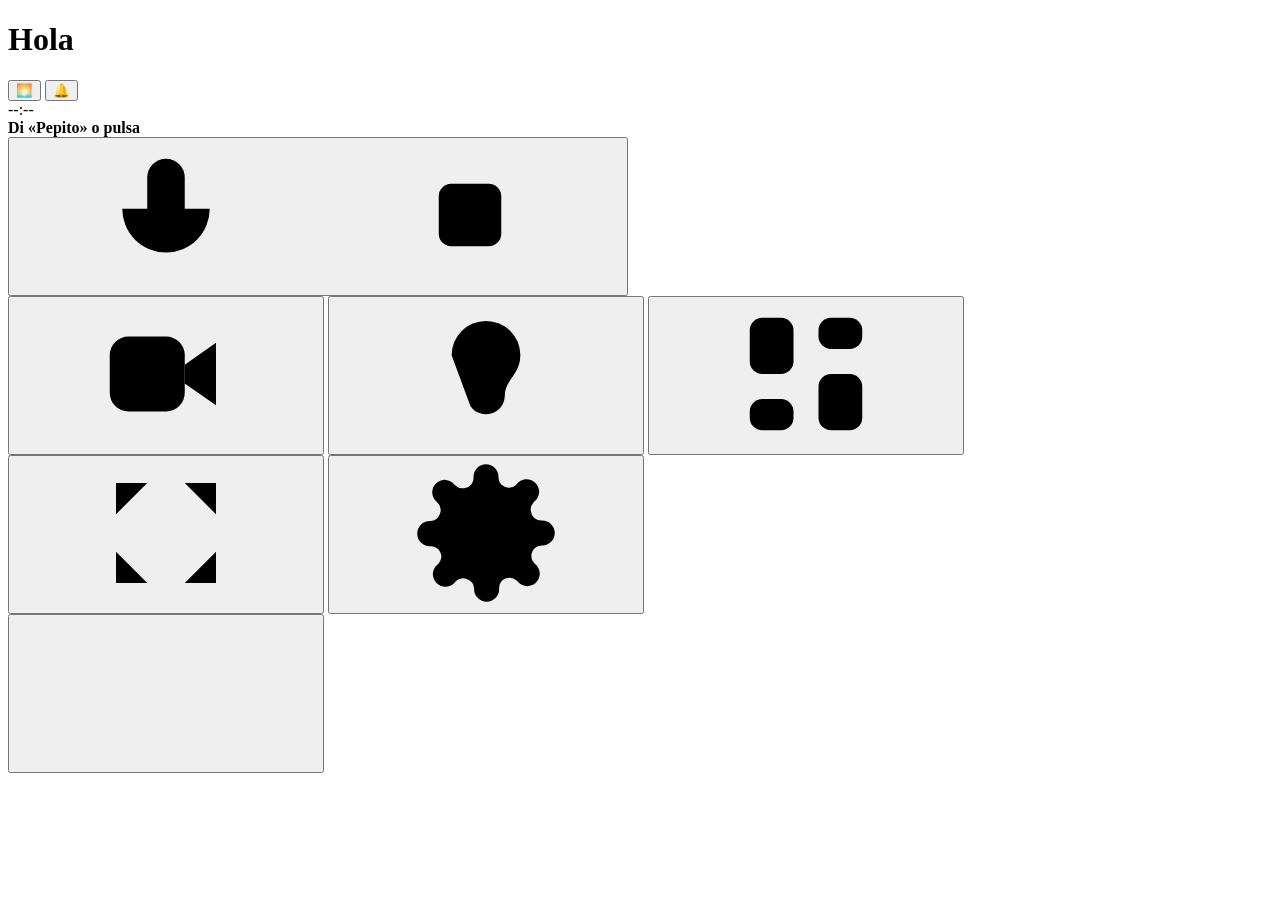
==== web/index.html @ 86ccf9b0 "Cortex 0.1.0: gestures + Pepito voice assistant" ====
<!doctype html>
<html lang="es">
<head>
<meta charset="utf-8">
<meta name="viewport" content="width=device-width, initial-scale=1">
<title>Cortex</title>
<link rel="preconnect" href="https://fonts.googleapis.com">
<link rel="preconnect" href="https://fonts.gstatic.com" crossorigin>
<link rel="stylesheet" href="https://fonts.googleapis.com/css2?family=Nunito:wght@400;500;600;700;800;900&display=swap">
<link rel="stylesheet" href="/static/vendor/gridstack.min.css">
<link rel="stylesheet" href="/static/style.css">
</head>
<body data-state="idle">

<svg width="0" height="0" style="position:absolute" aria-hidden="true">
  <symbol id="i-mic" viewBox="0 0 24 24"><path d="M12 15a3 3 0 0 0 3-3V6a3 3 0 1 0-6 0v6a3 3 0 0 0 3 3Z"/><path d="M19 11a7 7 0 0 1-14 0M12 18v3"/></symbol>
  <symbol id="i-mic-off" viewBox="0 0 24 24"><path d="M15 9.4V6a3 3 0 0 0-5.7-1.3M9 9v3a3 3 0 0 0 5.1 2.1M19 11a7 7 0 0 1-1.2 3.9M5 11a7 7 0 0 0 11.3 5.5M12 18v3M3 3l18 18"/></symbol>
  <symbol id="i-stop" viewBox="0 0 24 24"><rect x="7" y="7" width="10" height="10" rx="2"/></symbol>
  <symbol id="i-layout" viewBox="0 0 24 24"><rect x="3" y="3" width="7" height="9" rx="2"/><rect x="14" y="3" width="7" height="5" rx="2"/><rect x="14" y="12" width="7" height="9" rx="2"/><rect x="3" y="16" width="7" height="5" rx="2"/></symbol>
  <symbol id="i-gear" viewBox="0 0 24 24"><circle cx="12" cy="12" r="3"/><path d="M19.4 15a1.7 1.7 0 0 0 .3 1.8l.1.1a2 2 0 1 1-2.8 2.8l-.1-.1a1.7 1.7 0 0 0-1.8-.3 1.7 1.7 0 0 0-1 1.5V21a2 2 0 1 1-4 0v-.1a1.7 1.7 0 0 0-1.1-1.5 1.7 1.7 0 0 0-1.8.3l-.1.1a2 2 0 1 1-2.8-2.8l.1-.1a1.7 1.7 0 0 0 .3-1.8 1.7 1.7 0 0 0-1.5-1H3a2 2 0 1 1 0-4h.1a1.7 1.7 0 0 0 1.5-1.1 1.7 1.7 0 0 0-.3-1.8l-.1-.1a2 2 0 1 1 2.8-2.8l.1.1a1.7 1.7 0 0 0 1.8.3H9a1.7 1.7 0 0 0 1-1.5V3a2 2 0 1 1 4 0v.1a1.7 1.7 0 0 0 1 1.5 1.7 1.7 0 0 0 1.8-.3l.1-.1a2 2 0 1 1 2.8 2.8l-.1.1a1.7 1.7 0 0 0-.3 1.8V9a1.7 1.7 0 0 0 1.5 1H21a2 2 0 1 1 0 4h-.1a1.7 1.7 0 0 0-1.5 1Z"/></symbol>
  <symbol id="i-refresh" viewBox="0 0 24 24"><path d="M20 11a8 8 0 0 0-14.6-4.5M4 4v4h4M4 13a8 8 0 0 0 14.6 4.5M20 20v-4h-4"/></symbol>
  <symbol id="i-plus" viewBox="0 0 24 24"><path d="M12 5v14M5 12h14"/></symbol>
  <symbol id="i-send" viewBox="0 0 24 24"><path d="M5 12h13M13 6l6 6-6 6"/></symbol>
  <symbol id="i-x" viewBox="0 0 24 24"><path d="M6 6l12 12M18 6 6 18"/></symbol>
  <symbol id="i-check" viewBox="0 0 24 24"><path d="m5 12.5 4.5 4.5L19 7.5"/></symbol>
  <symbol id="i-play" viewBox="0 0 24 24"><path d="M8 5.5v13l10.5-6.5L8 5.5Z"/></symbol>
  <symbol id="i-pause" viewBox="0 0 24 24"><path d="M8 5v14M16 5v14"/></symbol>
  <symbol id="i-next" viewBox="0 0 24 24"><path d="M6 5.5v13l9-6.5-9-6.5ZM18 5v14"/></symbol>
  <symbol id="i-prev" viewBox="0 0 24 24"><path d="M18 5.5v13l-9-6.5 9-6.5ZM6 5v14"/></symbol>
  <symbol id="i-note" viewBox="0 0 24 24"><path d="M9 18V5l12-2v13"/><circle cx="6" cy="18" r="3"/><circle cx="18" cy="16" r="3"/></symbol>
  <symbol id="i-camera" viewBox="0 0 24 24"><path d="M15 10.5 20 7v10l-5-3.5"/><rect x="3" y="6" width="12" height="12" rx="3"/></symbol>
  <symbol id="i-eye" viewBox="0 0 24 24"><path d="M2 12s3.5-7 10-7 10 7 10 7-3.5 7-10 7S2 12 2 12Z"/><circle cx="12" cy="12" r="3"/></symbol>
  <symbol id="i-hand" viewBox="0 0 24 24"><path d="M18 11V6a2 2 0 0 0-4 0v5M14 10V4a2 2 0 0 0-4 0v6M10 10.5V6a2 2 0 0 0-4 0v8"/><path d="M18 8a2 2 0 1 1 4 0v6a8 8 0 0 1-8 8h-2c-2.8 0-4.5-.9-6-2.4l-3.6-3.6a2 2 0 0 1 2.8-2.8L7 15"/></symbol>
  <symbol id="i-expand" viewBox="0 0 24 24"><path d="M4 9V4h5M20 9V4h-5M4 15v5h5M20 15v5h-5"/></symbol>
  <symbol id="i-trash" viewBox="0 0 24 24"><path d="M4 7h16M10 11v6M14 11v6M5 7l1 12a2 2 0 0 0 2 2h8a2 2 0 0 0 2-2l1-12M9 7V4h6v3"/></symbol>
  <symbol id="i-rec" viewBox="0 0 24 24"><circle cx="12" cy="12" r="6" fill="currentColor" stroke="none"/></symbol>
  <symbol id="i-pencil" viewBox="0 0 24 24"><path d="M4 20h4L19 9a2.8 2.8 0 0 0-4-4L4 16v4ZM13.5 6.5l4 4"/></symbol>
  <symbol id="i-search" viewBox="0 0 24 24"><circle cx="11" cy="11" r="7"/><path d="m20 20-3.5-3.5"/></symbol>
  <symbol id="i-timer" viewBox="0 0 24 24"><circle cx="12" cy="13" r="8"/><path d="M12 9v4l2.5 2.5M10 2h4"/></symbol>
  <symbol id="i-vol" viewBox="0 0 24 24"><path d="M4 9.5h3.5L12 5.5v13l-4.5-4H4v-5Z"/><path d="M15.5 9a4 4 0 0 1 0 6M18 6.5a7.5 7.5 0 0 1 0 11"/></symbol>
  <symbol id="i-ear" viewBox="0 0 24 24"><path d="M6.5 9a5.5 5.5 0 0 1 11 0c0 3-2.5 4-2.5 6.5a3 3 0 0 1-5.5 1.6"/><path d="M9.5 9.5a2.5 2.5 0 0 1 5 0c0 1.5-1.5 1.8-1.5 3"/></symbol>
  <symbol id="i-ear-off" viewBox="0 0 24 24"><path d="M6.5 9a5.5 5.5 0 0 1 9.4-3.9M17.5 9c0 3-2.5 4-2.5 6.5a3 3 0 0 1-5.5 1.6M3 3l18 18"/></symbol>
  <symbol id="i-moon" viewBox="0 0 24 24"><path d="M20 14.5A8 8 0 0 1 9.5 4a8 8 0 1 0 10.5 10.5Z"/></symbol>
  <!-- tiempo -->
  <symbol id="w-sun" viewBox="0 0 24 24"><circle cx="12" cy="12" r="4"/><path d="M12 2v2M12 20v2M4.9 4.9l1.4 1.4M17.7 17.7l1.4 1.4M2 12h2M20 12h2M4.9 19.1l1.4-1.4M17.7 6.3l1.4-1.4"/></symbol>
  <symbol id="w-cloud" viewBox="0 0 24 24"><path d="M7 18a4.5 4.5 0 0 1-.6-9A6 6 0 0 1 18 9.5a4.3 4.3 0 0 1-.5 8.5H7Z"/></symbol>
  <symbol id="w-cloud-sun" viewBox="0 0 24 24"><path d="M9 3v1.5M3.6 5.6l1 1M2 11h1.5M13.4 5.6l-1 1"/><path d="M5.5 11.5A4 4 0 0 1 12.7 9"/><path d="M9 20a3.8 3.8 0 0 1-.4-7.6A5 5 0 0 1 18.3 13a3.5 3.5 0 0 1-.3 7H9Z"/></symbol>
  <symbol id="w-rain" viewBox="0 0 24 24"><path d="M7 15a4.5 4.5 0 0 1-.6-9A6 6 0 0 1 18 6.5a4.3 4.3 0 0 1-.5 8.5H7Z"/><path d="M8 18l-1 3M12 18l-1 3M16 18l-1 3"/></symbol>
  <symbol id="w-drizzle" viewBox="0 0 24 24"><path d="M7 15a4.5 4.5 0 0 1-.6-9A6 6 0 0 1 18 6.5a4.3 4.3 0 0 1-.5 8.5H7Z"/><path d="M8 19v.5M12 19v.5M16 19v.5"/></symbol>
  <symbol id="w-snow" viewBox="0 0 24 24"><path d="M7 15a4.5 4.5 0 0 1-.6-9A6 6 0 0 1 18 6.5a4.3 4.3 0 0 1-.5 8.5H7Z"/><path d="M8 19h.01M12 19h.01M16 19h.01M10 21.5h.01M14 21.5h.01"/></symbol>
  <symbol id="w-storm" viewBox="0 0 24 24"><path d="M7 15a4.5 4.5 0 0 1-.6-9A6 6 0 0 1 18 6.5a4.3 4.3 0 0 1-.5 8.5H7Z"/><path d="m13 13-3 5h4l-3 4"/></symbol>
  <symbol id="w-fog" viewBox="0 0 24 24"><path d="M7 13a4.5 4.5 0 0 1-.6-9A6 6 0 0 1 18 4.5a4.3 4.3 0 0 1-.5 8.5H7Z"/><path d="M4 17h16M6 21h12"/></symbol>
</svg>

<header class="top">
  <div class="hello">
    <h1 id="greeting">Hola</h1>
    <p id="date"></p>
  </div>
  <div class="top-music" id="topMusic"></div>
  <div class="top-right">
    <button class="chip" id="morningChip" title="Resumen matinal: correos, tiempo, fútbol, tu día, tareas y avisos">🌅</button>
    <button class="chip" id="quietChip" title="Modo silencio: los avisos no se dicen en voz alta">🔔</button>
    <span class="chip meter-chip" id="batteryChip" hidden title="Batería del portátil"></span>
    <span class="chip meter-chip" id="creditsChip" hidden title="Uso de Claude (límite de la sesión)"></span>
    <button class="chip" id="weatherChip" hidden title="El tiempo"><svg><use href="#w-sun"/></svg><b></b></button>
    <div class="clock" id="clock">--:--</div>
    <!-- micro: negro en reposo, verde cuando escucha o habla; al pasar el ratón se ve la conversación -->
    <div class="voice" id="voice">
      <div class="voice-pill" id="voicePill">
        <div class="bars" id="bars"><i></i><i></i><i></i><i></i><i></i></div>
        <div class="voice-text"><b id="stateLabel">Di «Pepito» o pulsa</b><span id="stateSub"></span></div>
      </div>
      <button class="talk" id="talkBtn" aria-label="Hablar con Pepito" title="Hablar con Pepito (espacio)">
        <svg class="ico-mic"><use href="#i-mic"/></svg>
        <svg class="ico-stop"><use href="#i-stop"/></svg>
      </button>
    </div>
    <div class="tools">
      <button class="icon-btn" id="cameraBtn" title="Ver cámara y gestos"><svg><use href="#i-camera"/></svg></button>
      <button class="icon-btn" id="wakeBtn" title="Escuchar «Pepito»"><svg><use href="#i-ear"/></svg></button>
      <button class="icon-btn" id="editBtn" title="Personalizar panel"><svg><use href="#i-layout"/></svg></button>
      <button class="icon-btn" id="fullBtn" title="Pantalla completa"><svg><use href="#i-expand"/></svg></button>
      <button class="icon-btn" id="settingsBtn" title="Ajustes"><svg><use href="#i-gear"/></svg></button>
    </div>
  </div>
</header>

<!-- el tiempo: se despliega desde su botón de arriba (ya no es una tarjeta) -->
<section class="card weather weather-pop" id="weatherPop" hidden>
  <div class="card-head"><h2>Tiempo</h2><span class="sp-device" id="wPlace"></span></div>
  <div class="w-now">
    <svg class="w-icon" id="wIcon"><use href="#w-sun"/></svg>
    <div><div class="w-temp" id="wTemp">--°</div><div class="note" id="wText"></div></div>
  </div>
  <div class="w-hours" id="wHours"></div>
  <div class="w-days" id="wDays"></div>
</section>

<!-- barra de edición del panel -->
<div class="editbar" id="editbar" hidden>
  <div class="editbar-text"><b>Personalizar</b><span>Arrastra las tarjetas y estíralas desde la bolita verde. Toca para mostrar u ocultar:</span></div>
  <div class="widget-chips" id="widgetChips"></div>
  <div class="editbar-actions">
    <button class="text-btn" id="resetLayout">Restablecer</button>
    <button class="btn" id="doneEdit"><svg><use href="#i-check"/></svg>Listo</button>
  </div>
</div>

<main class="grid-stack" id="grid"></main>
<!-- tarjeta abierta en grande (las demás se encogen a la derecha) -->
<section class="focus" id="focus"><button class="focus-close" id="focusClose" aria-label="Cerrar" title="Cerrar (Esc)"><svg><use href="#i-x"/></svg></button></section>
<!-- la conversación sale al pasar el ratón por el micro -->
<aside class="chat-pop" id="chatPop"></aside>

<template id="tpl-chat">
  <section class="card chat">
    <div class="card-head">
      <h2>Conversación</h2>
      <button class="text-btn" id="newChatBtn"><svg><use href="#i-plus"/></svg>Nueva</button>
    </div>
    <div class="messages" id="messages"></div>
    <form class="composer" id="composer">
      <input id="textInput" autocomplete="off" placeholder="Escríbele a Pepito…">
      <button type="submit" class="send" aria-label="Enviar"><svg><use href="#i-send"/></svg></button>
    </form>
  </section>
</template>

<template id="tpl-status">
  <section class="card">
    <div class="card-head"><h2>Estado</h2></div>
    <ul class="status scroll" id="statusList"></ul>
  </section>
</template>

<template id="tpl-spotify">
  <section class="player">
    <div class="pl-bg" id="spBg"></div>
    <div class="pl-off" id="spOff" hidden>
      <span class="pl-note"><svg><use href="#i-note"/></svg></span>
      <span id="spOffText">Conecta tu cuenta para poner música por voz.</span>
      <a class="btn primary" href="/spotify/login" id="spConnect">Conectar Spotify</a>
    </div>
    <div class="pl-on" id="spOn" hidden>
      <div class="sp-cover" id="spCover"><svg><use href="#i-note"/></svg></div>
      <div class="pl-meta">
        <div class="sp-title" id="spTitle">Nada sonando</div>
        <div class="sp-artist"><span id="spArtist">Di «Pepito, pon la playlist…»</span><span class="sp-device" id="spDevice"></span></div>
        <div class="sp-progress"><span id="spProgress"></span></div>
      </div>
      <div class="pl-ctrl">
        <button class="pl-btn" data-sp="previous" aria-label="Anterior"><svg><use href="#i-prev"/></svg></button>
        <button class="sp-play" data-sp="toggle" aria-label="Reproducir o pausar"><svg><use href="#i-play" id="spPlayIcon"/></svg></button>
        <button class="pl-btn" data-sp="next" aria-label="Siguiente"><svg><use href="#i-next"/></svg></button>
      </div>
      <label class="pl-vol" title="Volumen"><svg><use href="#i-vol"/></svg><input type="range" min="0" max="100" id="spVolume" aria-label="Volumen"></label>
    </div>
  </section>
</template>

<template id="tpl-gestures">
  <section class="card gestures">
    <div class="card-head"><h2>Gestos</h2><button class="text-btn" data-open-camera><svg><use href="#i-camera"/></svg>Ver cámara</button></div>
    <div class="g-state" id="gState"><i></i><span>Cámara apagada</span></div>
    <div class="g-last" id="gLast"></div>
    <ul class="g-map scroll" id="gMap"></ul>
  </section>
</template>

<template id="tpl-avisos">
  <section class="card">
    <div class="card-head"><h2>Avisos</h2><button class="text-btn" id="avisoAddBtn"><svg><use href="#i-plus"/></svg>Nuevo</button></div>
    <form class="aviso-form" id="avisoForm" hidden>
      <input class="input" name="texto" placeholder="¿Qué te recuerdo?" required maxlength="120">
      <input class="input" name="cuando" type="datetime-local" required>
      <select class="input" name="repetir">
        <option value="">Una vez</option><option value="diario">Cada día</option><option value="laborables">Laborables</option>
        <option value="findes">Fines de semana</option><option value="semanal">Cada semana</option><option value="mensual">Cada mes</option>
      </select>
      <button class="btn" type="submit">Guardar</button>
    </form>
    <ul class="rows avisos scroll" id="avisosList"></ul>
  </section>
</template>

<template id="tpl-today">
  <section class="card">
    <div class="card-head"><h2>Hoy</h2><span class="pill" id="todayMode"></span><button class="icon-btn sm" data-edit="horario" aria-label="Editar" title="Editar"><svg><use href="#i-pencil"/></svg></button></div>
    <ul class="timeline scroll" id="todayList"></ul>
  </section>
</template>

<template id="tpl-tasks">
  <section class="card">
    <div class="card-head"><h2>Tareas</h2><span class="count" id="tasksCount"></span><button class="text-btn" id="taskAddBtn"><svg><use href="#i-plus"/></svg>Nueva</button></div>
    <ul class="tasks scroll" id="tasksList"></ul>
  </section>
</template>

<template id="tpl-betis">
  <section class="card">
    <div class="card-head"><h2>Betis</h2><button class="icon-btn sm" data-edit="betis" aria-label="Editar" title="Editar"><svg><use href="#i-pencil"/></svg></button></div>
    <div class="betis-next" id="betisNext"></div>
    <ul class="rows scroll" id="betisList"></ul>
  </section>
</template>

<template id="tpl-gym">
  <section class="card">
    <div class="card-head"><h2>Gym</h2><button class="icon-btn sm" data-edit="gym" aria-label="Editar" title="Editar"><svg><use href="#i-pencil"/></svg></button></div>
    <div class="big" id="gymToday"></div>
    <p class="note" id="gymNext"></p>
    <ul class="rows detail scroll" id="gymWeek"></ul>
    <p class="note detail" id="gymNotes"></p>
  </section>
</template>

<template id="tpl-meals">
  <section class="card">
    <div class="card-head"><h2>Comidas</h2><button class="icon-btn sm" data-edit="comidas" aria-label="Editar" title="Editar"><svg><use href="#i-pencil"/></svg></button></div>
    <ul class="rows scroll" id="mealsList"></ul>
  </section>
</template>

<template id="tpl-search">
  <section class="card search">
    <div class="card-head"><h2>Vídeos</h2></div>
    <form class="search-form" id="searchForm" autocomplete="off">
      <svg><use href="#i-search"/></svg>
      <input class="input" id="searchInput" placeholder="Busca en YouTube…" enterkeyhint="search">
    </form>
    <div class="v-now" id="videoNow" hidden>
      <div class="v-info"><b id="videoTitle"></b><small id="videoTime"></small><span class="v-prog"><i id="videoProg"></i></span></div>
      <div class="v-ctrl" id="videoCtrl">
        <button class="icon-btn small" data-v="seek" data-val="-10" title="−10 s">−10</button>
        <button class="icon-btn small" data-v="toggle" title="Pausa"><svg><use href="#i-pause" id="videoPP"/></svg></button>
        <button class="icon-btn small" data-v="seek" data-val="10" title="+10 s">+10</button>
        <button class="text-btn" id="videoDock" data-v="undock" title="Sacarlo a una ventana (para iniciar sesión)" hidden>Ventana</button>
        <button class="icon-btn small" data-v="fullscreen" title="Pantalla completa"><svg><use href="#i-expand"/></svg></button>
        <button class="icon-btn small" data-v="stop" title="Quitar"><svg><use href="#i-x"/></svg></button>
      </div>
    </div>
    <div class="v-screen" id="videoScreen" hidden></div>
    <ul class="results yt scroll" id="searchResults"><li class="r-empty">Busca algo o di «Pepito, pon en YouTube…». Sin anuncios.</li></ul>
    <div class="s-foot">
      <div class="v-apps" id="videoApps"></div>
    </div>
  </section>
</template>

<template id="tpl-timers">
  <section class="card timers">
    <div class="card-head"><h2>Temporizadores</h2></div>
    <ul class="timer-list scroll" id="timerList"></ul>
    <div class="timer-quick" id="timerQuick">
      <button data-min="3">3′</button><button data-min="5">5′</button>
      <button data-min="10">10′</button><button data-min="15">15′</button><button data-min="30">30′</button>
    </div>
  </section>
</template>

<template id="tpl-devices">
  <section class="card devices">
    <div class="card-head"><h2>Dispositivos</h2><button class="text-btn" id="devScan">Buscar</button></div>
    <div class="scroll dev-body">
      <div class="dev-sec">Poner la música en</div>
      <ul class="dev-list" id="devMusic"></ul>
      <div class="dev-sec">En la red de casa</div>
      <ul class="dev-list" id="devLan"></ul>
    </div>
  </section>
</template>

<template id="tpl-mail">
  <section class="card mail">
    <div class="card-head"><h2>Correo</h2><span class="count" id="mailCount"></span><button class="text-btn" id="mailAccounts">Cuentas</button><button class="text-btn reload" id="mailCheck" title="Mirar si hay correo nuevo"><svg><use href="#i-refresh"/></svg>Recargar</button></div>
    <ul class="rows mail-list scroll" id="mailList"></ul>
  </section>
</template>

<template id="tpl-whatsapp">
  <section class="card whatsapp">
    <div class="card-head"><h2>WhatsApp</h2><span class="count" id="waState"></span><button class="text-btn reload" id="waCheck" title="Mirar si hay mensajes nuevos"><svg><use href="#i-refresh"/></svg>Recargar</button></div>
    <ul class="rows mail-list wa-list scroll" id="waList"></ul>
  </section>
</template>

<template id="tpl-compra">
  <section class="card compra">
    <div class="card-head"><h2>Compra</h2><button class="text-btn" id="compraClear" hidden>Quitar lo comprado</button></div>
    <form class="search-form" id="compraForm" autocomplete="off">
      <svg><use href="#i-plus"/></svg>
      <input class="input" id="compraInput" placeholder="Añadir (leche, huevos…)">
    </form>
    <ul class="checklist scroll" id="compraList"></ul>
  </section>
</template>

<template id="tpl-money">
  <section class="card money">
    <div class="card-head"><h2>Dinero</h2><span class="sp-device" id="moneyUpdated"></span><button class="icon-btn sm" data-edit="dinero" aria-label="Editar" title="Editar"><svg><use href="#i-pencil"/></svg></button></div>
    <div class="stats" id="moneyStats"></div>
    <ul class="moves scroll" id="moneyMoves"></ul>
  </section>
</template>

<template id="tpl-fechas">
  <section class="card">
    <div class="card-head"><h2>Fechas</h2><button class="icon-btn sm" data-edit="fechas" aria-label="Editar" title="Editar"><svg><use href="#i-pencil"/></svg></button></div>
    <ul class="rows scroll" id="datesList"></ul>
  </section>
</template>

<!-- aviso grande de gesto reconocido -->
<div class="gesture-flash" id="gestureFlash" hidden><svg><use href="#i-hand"/></svg><span></span></div>

<!-- editar datos (tareas, comidas…) -->
<div class="modal" id="editModal" hidden>
  <div class="modal-card edit-card">
    <div class="drawer-head">
      <h2>Editar</h2>
      <nav class="tabs edit-tabs" id="editTabs"></nav>
      <button class="icon-btn" data-close aria-label="Cerrar"><svg><use href="#i-x"/></svg></button>
    </div>
    <p class="note">Cambia el texto y guarda. Mantén los espacios del principio de cada línea: marcan qué va dentro de qué.
      Si algo no cuadra, no se guarda y te dice dónde. También puedes pedírselo a Pepito: «Pepito, marca como hecha…».</p>
    <textarea id="editText" spellcheck="false"></textarea>
    <div class="edit-foot">
      <span class="edit-error" id="editError"></span>
      <button class="text-btn" data-close>Cancelar</button>
      <button class="btn primary" id="editSave"><svg><use href="#i-check"/></svg>Guardar</button>
    </div>
  </div>
</div>

<!-- cámara (pruebas) -->
<div class="modal" id="cameraModal" hidden>
  <div class="modal-card camera-card">
    <div class="drawer-head">
      <h2>Cámara y gestos</h2>
      <button class="icon-btn" data-close aria-label="Cerrar"><svg><use href="#i-x"/></svg></button>
    </div>
    <div class="camera-body">
      <div class="camera-view">
        <img id="cameraImg" alt="Vista de la cámara">
        <div class="camera-off" id="cameraOff" hidden>La cámara está apagada. Actívala en Ajustes → Gestos.</div>
      </div>
      <div class="camera-side">
        <ul class="status" id="visionList"></ul>
        <div class="field">Gesto propio
          <small>Pon la mano en la postura que quieras, ponle nombre y pulsa grabar (3 s).</small>
          <span class="with-btn">
            <input id="customName" class="input" placeholder="p. ej. rock" maxlength="24">
            <button type="button" class="btn" id="recordCustom"><svg><use href="#i-rec"/></svg>Grabar</button>
          </span>
          <div class="rec-bar" id="recBar" hidden><span></span></div>
        </div>
        <div class="events" id="gestureLog"></div>
      </div>
    </div>
  </div>
</div>

<!-- modo reposo: reloj grande cuando nadie mira -->
<div class="ambient" id="ambient" hidden>
  <div class="amb-clock" id="ambClock">--:--</div>
  <div class="amb-date" id="ambDate"></div>
  <div class="amb-weather" id="ambWeather"></div>
  <div class="amb-music" id="ambMusic"></div>
</div>

<aside class="drawer" id="drawer" hidden>
  <div class="drawer-head">
    <h2>Ajustes</h2>
    <button class="icon-btn" id="closeDrawer" aria-label="Cerrar"><svg><use href="#i-x"/></svg></button>
  </div>
  <nav class="tabs" id="settingsTabs">
    <button type="button" data-tab="voz" class="sel">Voz</button>
    <button type="button" data-tab="gestos">Gestos</button>
    <button type="button" data-tab="musica">Música</button>
    <button type="button" data-tab="video">Vídeo</button>
    <button type="button" data-tab="pantalla">Pantalla</button>
    <button type="button" data-tab="cerebro">Cerebro</button>
  </nav>
  <form id="settingsForm" class="settings">
    <div class="tab" data-tab="voz">
      <section>
        <h3>Palabra «Pepito»</h3>
        <label class="row">Escuchar siempre <input type="checkbox" name="wake_enabled" class="switch"></label>
        <div class="field">Sensibilidad
          <div class="segmented" data-name="wake_sensitivity">
            <button type="button" data-value="1">Baja</button>
            <button type="button" data-value="2">Media</button>
            <button type="button" data-value="3">Alta</button>
          </div>
          <small>Baja si se activa sola; alta si no te oye.</small>
        </div>
        <div class="field">Tu voz
          <small id="enrollInfo">Graba «Pepito» unas cuantas veces para que te reconozca mejor.</small>
          <span class="with-btn">
            <button type="button" class="btn" id="enrollBtn">Grabar mis «Pepito»</button>
            <button type="button" class="text-btn" id="enrollClear">Borrar</button>
          </span>
        </div>
        <div class="heard" id="lastHeard" hidden></div>
        <div class="field">Detector
          <small id="trainInfo">Aprende solo: cada noche se reentrena con las veces que lo activaste de verdad y las falsas alarmas.</small>
          <span class="with-btn"><button type="button" class="text-btn" id="retrainBtn">Reentrenar ahora</button></span>
        </div>
      </section>
      <section>
        <h3>Audio</h3>
        <label class="field">Micrófono <select name="mic_device"></select></label>
        <label class="field">Altavoz <select name="speaker_device"></select></label>
        <button type="button" class="text-btn" id="refreshDevices">Buscar dispositivos</button>
      </section>
      <section>
        <h3>Cómo habla</h3>
        <label class="field">Voz
          <span class="with-btn"><select name="voice_es"></select><button type="button" class="icon-btn small" data-test="es" aria-label="Probar"><svg><use href="#i-play"/></svg></button></span>
        </label>
        <label class="field">Velocidad <span class="range"><input type="range" name="tts_rate" min="-20" max="50" step="5"><output id="rateOut"></output></span></label>
        <label class="field">Motor
          <select name="tts_engine">
            <option value="edge">Edge, con Piper de respaldo</option>
            <option value="piper">Solo Piper (local)</option>
          </select>
        </label>
        <label class="field">Segundos para responder sin decir «Pepito»
          <input type="number" name="followup_seconds" min="0" max="15">
        </label>
      </section>
    </div>

    <div class="tab" data-tab="gestos" hidden>
      <section>
        <h3>Cámara</h3>
        <label class="row">Gestos con la mano <input type="checkbox" name="gestures_enabled" class="switch"></label>
        <label class="row">Solo cuando miro a la pantalla <input type="checkbox" name="gestures_require_look" class="switch"></label>
        <button type="button" class="btn" data-open-camera><svg><use href="#i-camera"/></svg>Ver cámara</button>
      </section>
      <section>
        <h3>Qué hace cada gesto</h3>
        <div class="gesture-table" id="gestureTable"></div>
      </section>
    </div>

    <div class="tab" data-tab="musica" hidden>
      <section>
        <h3>Spotify</h3>
        <div class="field"><small id="spSettingsInfo"></small>
          <span class="with-btn">
            <a class="btn" href="/spotify/login" id="spSettingsConnect">Conectar</a>
            <button type="button" class="text-btn" id="spLogout">Desconectar</button>
          </span>
        </div>
        <label class="field">Dónde suena <select name="spotify_device"></select></label>
      </section>
    </div>

    <div class="tab" data-tab="video" hidden>
      <section>
        <h3>Webs de vídeo</h3>
        <small class="hint">Di «Pepito, busca X en &lt;web&gt;». Para guardar una con nombre: «guarda esta web como X».</small>
        <ul class="acc-list" id="webList"></ul>
      </section>
      <section>
        <h3>Cuentas para iniciar sesión solo</h3>
        <small class="hint">La contraseña se guarda cifrada en el Administrador de credenciales de Windows (nunca en Drive).
          Pepito la usa cuando esa web pide iniciar sesión.</small>
        <ul class="acc-list" id="accList"></ul>
        <div class="acc-form">
          <input class="input" id="accSite" placeholder="Web (p. ej. netflix.com)" autocomplete="off">
          <input class="input" id="accUser" placeholder="Usuario o correo" autocomplete="off">
          <input class="input" id="accPass" type="password" placeholder="Contraseña" autocomplete="new-password">
          <button type="button" class="btn" id="accSave">Guardar</button>
        </div>
        <small class="note" id="accMsg"></small>
      </section>
    </div>

    <div class="tab" data-tab="pantalla" hidden>
      <section>
        <h3>Aspecto</h3>
        <div class="field">Tema
          <div class="segmented" data-name="theme">
            <button type="button" data-value="light">Claro</button>
            <button type="button" data-value="dark">Oscuro</button>
            <button type="button" data-value="auto">Auto</button>
          </div>
        </div>
        <div class="field">Color
          <div class="swatches" id="accentSwatches"></div>
        </div>
        <div class="field">Tamaño del texto
          <div class="segmented" data-name="text_scale">
            <button type="button" data-value="0.9">Pequeño</button>
            <button type="button" data-value="1">Normal</button>
            <button type="button" data-value="1.12">Grande</button>
          </div>
        </div>
        <button type="button" class="text-btn" id="openEditor"><svg><use href="#i-layout"/></svg>Elegir y colocar tarjetas</button>
      </section>
      <section>
        <h3>Reposo</h3>
        <label class="field">Reloj grande tras (min sin usarlo; 0 = nunca)
          <input type="number" name="ambient_minutes" min="0" max="240">
        </label>
        <small class="hint">Si los gestos están activos, se quita solo cuando miras a la pantalla.</small>
      </section>
      <section>
        <h3>Tiempo</h3>
        <label class="field">Ciudad
          <span class="with-btn"><input class="input" id="weatherCity" placeholder="Madrid"><button type="button" class="btn" id="weatherSave">Guardar</button></span>
        </label>
      </section>
    </div>

    <div class="tab" data-tab="cerebro" hidden>
      <section>
        <h3>Claude</h3>
        <label class="field">Modelo <select name="claude_model"></select></label>
        <label class="field">Conversación nueva tras (min sin hablar)
          <input type="number" name="session_idle_minutes" min="1" max="1440">
        </label>
        <label class="field">Transcripción <select name="stt_model"></select></label>
      </section>
    </div>
  </form>
</aside>

<div class="toast" id="toast" hidden></div>

<script src="/static/vendor/gridstack-all.js"></script>
<script src="/static/app.js"></script>
</body>
</html>
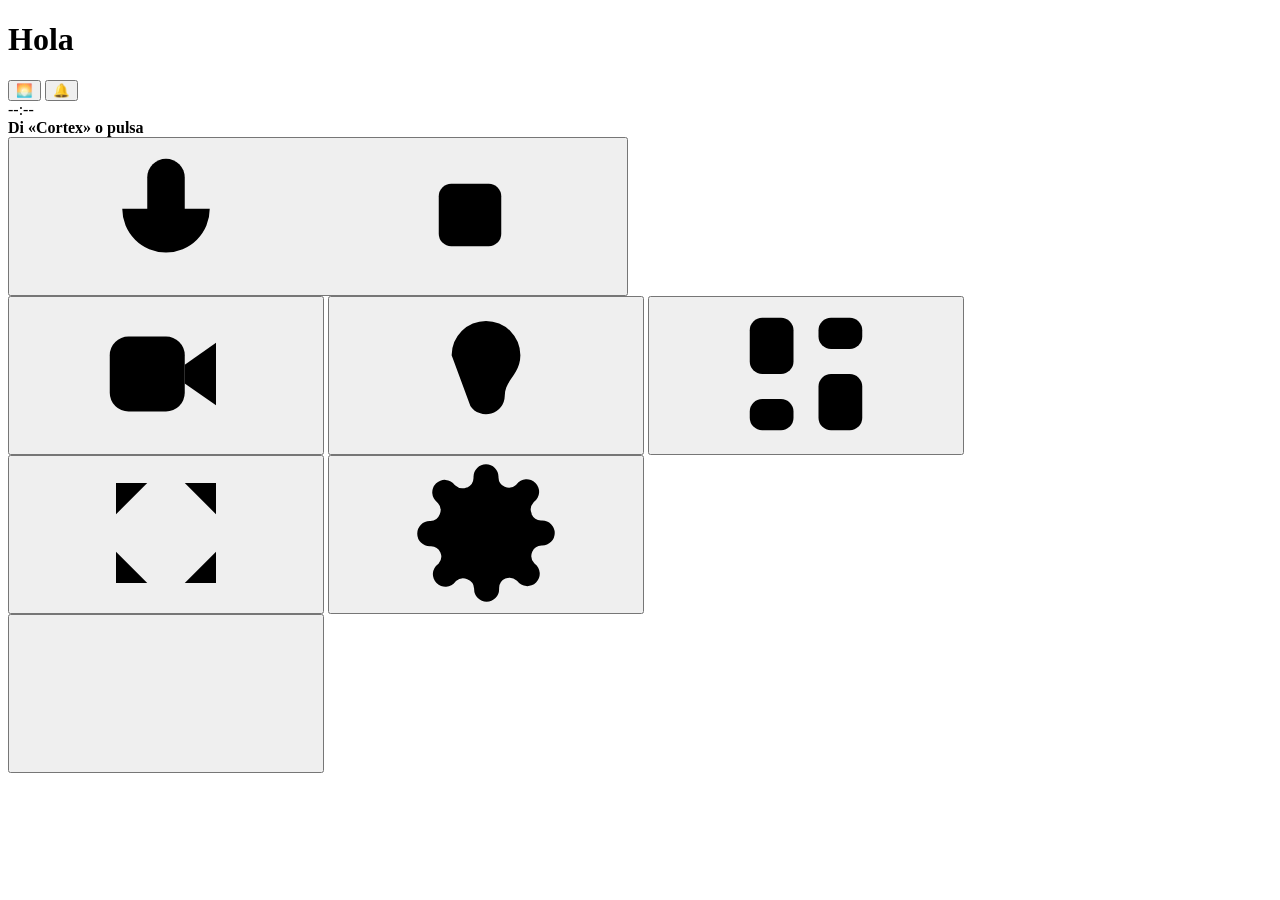
==== commit 66c38e69: "Installer, setup wizard and web demo; voice assistant wakes on Cortex; WhatsApp read or write The vo" ====
--- a/web/index.html
+++ b/web/index.html
@@ -69,16 +69,16 @@
     <div class="voice" id="voice">
       <div class="voice-pill" id="voicePill">
         <div class="bars" id="bars"><i></i><i></i><i></i><i></i><i></i></div>
-        <div class="voice-text"><b id="stateLabel">Di «Pepito» o pulsa</b><span id="stateSub"></span></div>
+        <div class="voice-text"><b id="stateLabel">Di «Cortex» o pulsa</b><span id="stateSub"></span></div>
       </div>
-      <button class="talk" id="talkBtn" aria-label="Hablar con Pepito" title="Hablar con Pepito (espacio)">
+      <button class="talk" id="talkBtn" aria-label="Hablar con el asistente de voz" title="Hablar con el asistente de voz (espacio)">
         <svg class="ico-mic"><use href="#i-mic"/></svg>
         <svg class="ico-stop"><use href="#i-stop"/></svg>
       </button>
     </div>
     <div class="tools">
       <button class="icon-btn" id="cameraBtn" title="Ver cámara y gestos"><svg><use href="#i-camera"/></svg></button>
-      <button class="icon-btn" id="wakeBtn" title="Escuchar «Pepito»"><svg><use href="#i-ear"/></svg></button>
+      <button class="icon-btn" id="wakeBtn" title="Escuchar «Cortex»"><svg><use href="#i-ear"/></svg></button>
       <button class="icon-btn" id="editBtn" title="Personalizar panel"><svg><use href="#i-layout"/></svg></button>
       <button class="icon-btn" id="fullBtn" title="Pantalla completa"><svg><use href="#i-expand"/></svg></button>
       <button class="icon-btn" id="settingsBtn" title="Ajustes"><svg><use href="#i-gear"/></svg></button>
@@ -121,7 +121,7 @@
     </div>
     <div class="messages" id="messages"></div>
     <form class="composer" id="composer">
-      <input id="textInput" autocomplete="off" placeholder="Escríbele a Pepito…">
+      <input id="textInput" autocomplete="off" placeholder="Escríbele al asistente…">
       <button type="submit" class="send" aria-label="Enviar"><svg><use href="#i-send"/></svg></button>
     </form>
   </section>
@@ -146,7 +146,7 @@
       <div class="sp-cover" id="spCover"><svg><use href="#i-note"/></svg></div>
       <div class="pl-meta">
         <div class="sp-title" id="spTitle">Nada sonando</div>
-        <div class="sp-artist"><span id="spArtist">Di «Pepito, pon la playlist…»</span><span class="sp-device" id="spDevice"></span></div>
+        <div class="sp-artist"><span id="spArtist">Di «Cortex, pon la playlist…»</span><span class="sp-device" id="spDevice"></span></div>
         <div class="sp-progress"><span id="spProgress"></span></div>
       </div>
       <div class="pl-ctrl">
@@ -242,7 +242,7 @@
       </div>
     </div>
     <div class="v-screen" id="videoScreen" hidden></div>
-    <ul class="results yt scroll" id="searchResults"><li class="r-empty">Busca algo o di «Pepito, pon en YouTube…». Sin anuncios.</li></ul>
+    <ul class="results yt scroll" id="searchResults"><li class="r-empty">Busca algo o di «Cortex, pon en YouTube…». Sin anuncios.</li></ul>
     <div class="s-foot">
       <div class="v-apps" id="videoApps"></div>
     </div>
@@ -324,7 +324,7 @@
       <button class="icon-btn" data-close aria-label="Cerrar"><svg><use href="#i-x"/></svg></button>
     </div>
     <p class="note">Cambia el texto y guarda. Mantén los espacios del principio de cada línea: marcan qué va dentro de qué.
-      Si algo no cuadra, no se guarda y te dice dónde. También puedes pedírselo a Pepito: «Pepito, marca como hecha…».</p>
+      Si algo no cuadra, no se guarda y te dice dónde. También puedes pedírselo a Cortex: «Cortex, marca como hecha…».</p>
     <textarea id="editText" spellcheck="false"></textarea>
     <div class="edit-foot">
       <span class="edit-error" id="editError"></span>
@@ -386,7 +386,8 @@
   <form id="settingsForm" class="settings">
     <div class="tab" data-tab="voz">
       <section>
-        <h3>Palabra «Pepito»</h3>
+        <h3>Asistente de voz · palabra «Cortex»</h3>
+        <p class="setup-demo">Mientras espera «Cortex», el micro está siempre encendido y puede activarse por error. Ese audio se procesa en este equipo; lo que le dices o escribes se envía a Claude, y las respuestas se leen con la voz en línea de Microsoft Edge.</p>
         <label class="row">Escuchar siempre <input type="checkbox" name="wake_enabled" class="switch"></label>
         <div class="field">Sensibilidad
           <div class="segmented" data-name="wake_sensitivity">
@@ -397,9 +398,9 @@
           <small>Baja si se activa sola; alta si no te oye.</small>
         </div>
         <div class="field">Tu voz
-          <small id="enrollInfo">Graba «Pepito» unas cuantas veces para que te reconozca mejor.</small>
+          <small id="enrollInfo">Graba «Cortex» unas cuantas veces para que te reconozca mejor.</small>
           <span class="with-btn">
-            <button type="button" class="btn" id="enrollBtn">Grabar mis «Pepito»</button>
+            <button type="button" class="btn" id="enrollBtn">Grabar mis «Cortex»</button>
             <button type="button" class="text-btn" id="enrollClear">Borrar</button>
           </span>
         </div>
@@ -427,7 +428,7 @@
             <option value="piper">Solo Piper (local)</option>
           </select>
         </label>
-        <label class="field">Segundos para responder sin decir «Pepito»
+        <label class="field">Segundos para responder sin decir «Cortex»
           <input type="number" name="followup_seconds" min="0" max="15">
         </label>
       </section>
@@ -462,13 +463,13 @@
     <div class="tab" data-tab="video" hidden>
       <section>
         <h3>Webs de vídeo</h3>
-        <small class="hint">Di «Pepito, busca X en &lt;web&gt;». Para guardar una con nombre: «guarda esta web como X».</small>
+        <small class="hint">Di «Cortex, busca X en &lt;web&gt;». Para guardar una con nombre: «guarda esta web como X».</small>
         <ul class="acc-list" id="webList"></ul>
       </section>
       <section>
         <h3>Cuentas para iniciar sesión solo</h3>
         <small class="hint">La contraseña se guarda cifrada en el Administrador de credenciales de Windows (nunca en Drive).
-          Pepito la usa cuando esa web pide iniciar sesión.</small>
+          Cortex la usa cuando esa web pide iniciar sesión.</small>
         <ul class="acc-list" id="accList"></ul>
         <div class="acc-form">
           <input class="input" id="accSite" placeholder="Web (p. ej. netflix.com)" autocomplete="off">
@@ -526,6 +527,22 @@
         </label>
         <label class="field">Transcripción <select name="stt_model"></select></label>
       </section>
+      <section>
+        <h3>WhatsApp</h3>
+        <div class="field">Qué puede hacer
+          <div class="segmented" data-name="whatsapp_mode">
+            <button type="button" data-value="read">Solo leer</button>
+            <button type="button" data-value="write">Leer y escribir</button>
+          </div>
+          <small>Usa un cliente no oficial (whatsmeow) vinculado como dispositivo: WhatsApp podría limitar o bloquear la cuenta, y más si envías mensajes. El asistente nunca envía; solo tú, desde un chat abierto.</small>
+        </div>
+      </section>
+      <section>
+        <h3>Cortex</h3>
+        <label class="row">Mover ventanas con gestos (webcam; al reiniciar) <input type="checkbox" name="window_gestures" class="switch"></label>
+        <button type="button" class="btn" id="openSetup">Asistente de configuración</button>
+        <button type="button" class="text-btn" id="quitApp">Cerrar Cortex</button>
+      </section>
     </div>
   </form>
 </aside>
@@ -534,5 +551,6 @@
 
 <script src="/static/vendor/gridstack-all.js"></script>
 <script src="/static/app.js"></script>
+<script src="/static/setup.js"></script>
 </body>
 </html>
